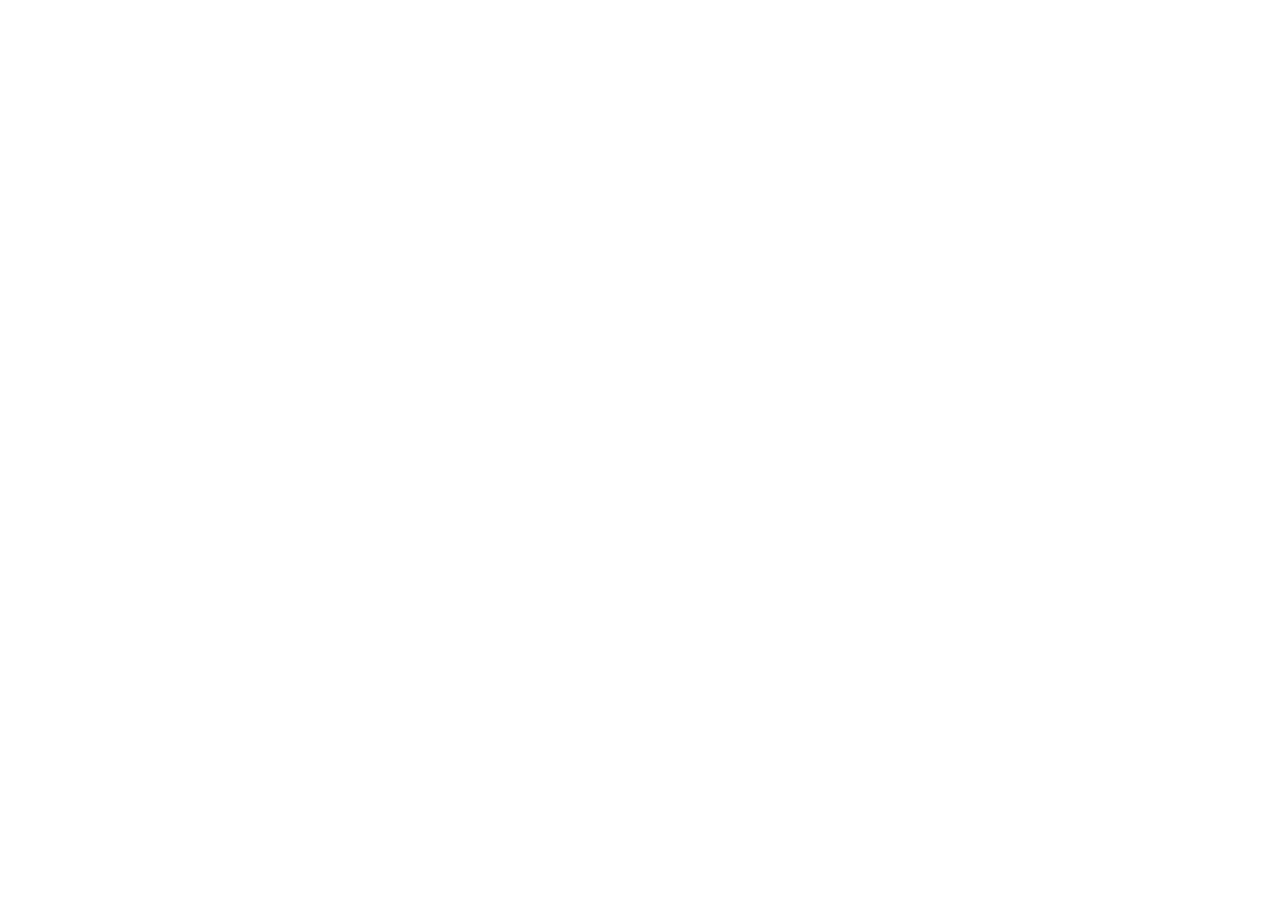
==== index.html @ c7f50539 "plantilal cargada asd" ====
<!DOCTYPE html>
<html>
    <head>
        <meta charset="utf-8">
        <meta http-equiv="X-UA-Compatible" content="IE=edge">
        <title></title>
        <meta name="description" content="">
        <meta name="viewport" content="width=device-width, initial-scale=1">
        <link rel="stylesheet" href="./css/colors.css">
        <link rel="stylesheet" href="./css/style.css">
    </head>
    <body>
        <script src="" async defer></script>
    </body>
</html>
---- css/style.css ----
*{
    margin: 0;
    padding: 0;
    text-decoration: none;
    list-style: none;
}
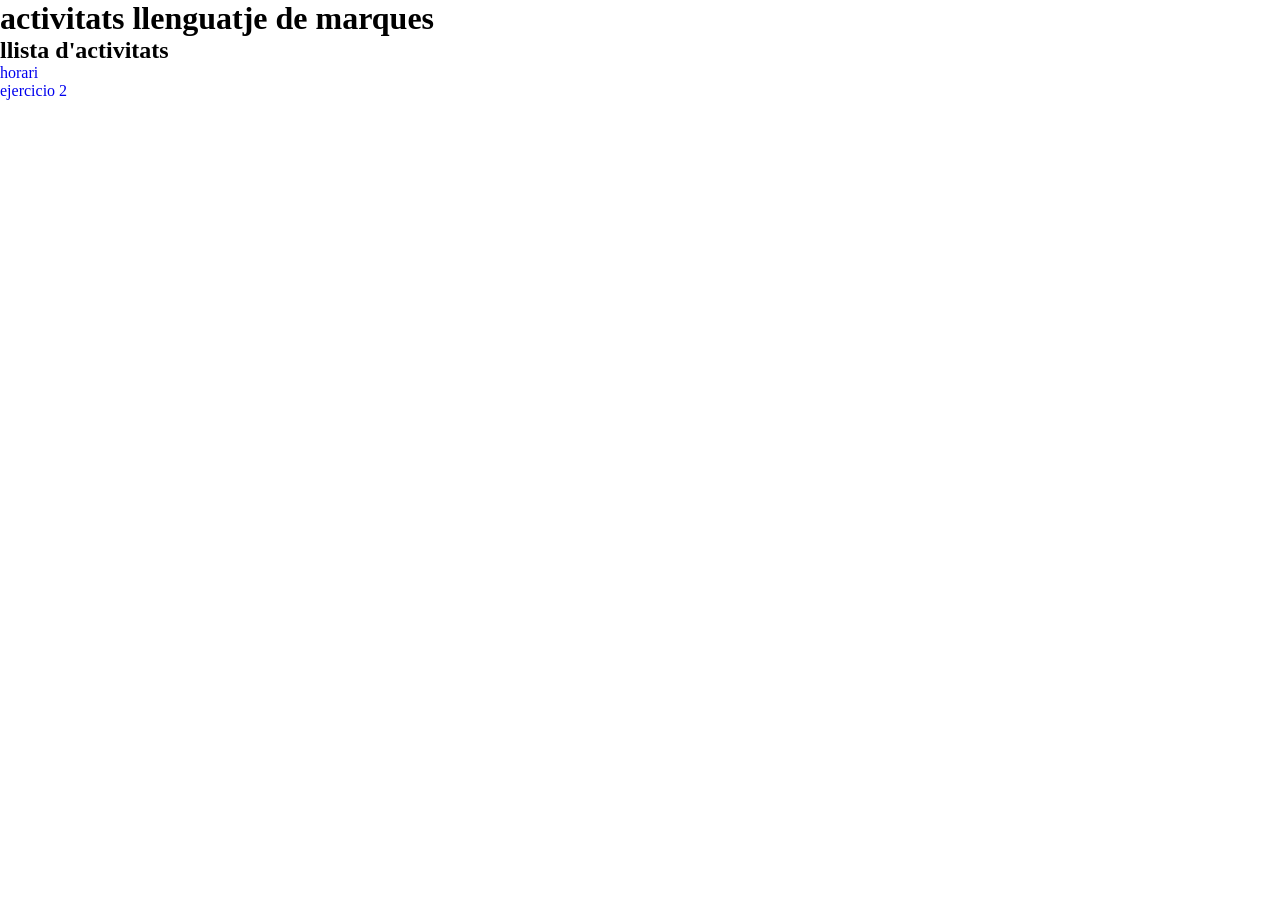
==== commit 8487c851: "index" ====
--- a/index.html
+++ b/index.html
@@ -3,13 +3,24 @@
     <head>
         <meta charset="utf-8">
         <meta http-equiv="X-UA-Compatible" content="IE=edge">
-        <title></title>
-        <meta name="description" content="">
+        <title>Plantilla</title>
+        <meta name="description" content="Plantilla">
+        <meta name="author" content="Marc">
         <meta name="viewport" content="width=device-width, initial-scale=1">
         <link rel="stylesheet" href="./css/colors.css">
         <link rel="stylesheet" href="./css/style.css">
     </head>
     <body>
-        <script src="" async defer></script>
+        <header>
+            <h1>activitats llenguatje de marques</h1>
+        </header>
+        <main>
+            <h2>llista d'activitats</h2>
+            <ul>
+                <li><a href="./html/horari.html">horari</a></li>
+                <li><a href="#">ejercicio 2</a></li>
+                <li><a href="#"></a></li>
+            </ul>
+        </main>
     </body>
 </html>
--- a/css/colors.css
+++ b/css/colors.css
@@ -0,0 +1,47 @@
+.verde {
+    background-color: green;
+}
+
+.naranja {
+    background-color:orangered;
+}
+
+.azul {
+    background-color: blue;
+}
+
+.rojo {
+    background-color: red;
+}
+
+.amarillo {
+    background-color: yellow;
+}
+
+.plateado {
+    background-color: silver;
+}
+
+.rosa {
+    background-color: pink;
+}
+
+.lila {
+    background-color:purple;
+}
+
+.azulclaro {
+    background-color: turquoise;
+}
+
+.marron {
+    background-color: brown;
+}
+
+.verdeclaro {
+    background-color:greenyellow;
+}
+
+.or {
+    background-color: gold;
+}
--- a/css/style.css
+++ b/css/style.css
@@ -3,4 +3,28 @@
     padding: 0;
     text-decoration: none;
     list-style: none;
+}
+
+table {
+    border: 1px solid black;
+    max-height: 552px;
+    max-width: 1000px;
+    width: 100vw;
+    height: 100vh;
+
+    border-collapse: collapse;
+}
+
+td,th {
+    border: 1px solid black;
+    text-align: center;
+    width: 12.5%;
+}
+
+thead {
+    height: 6.25%;
+}
+
+tr {
+    height: 12.5%;
 }
